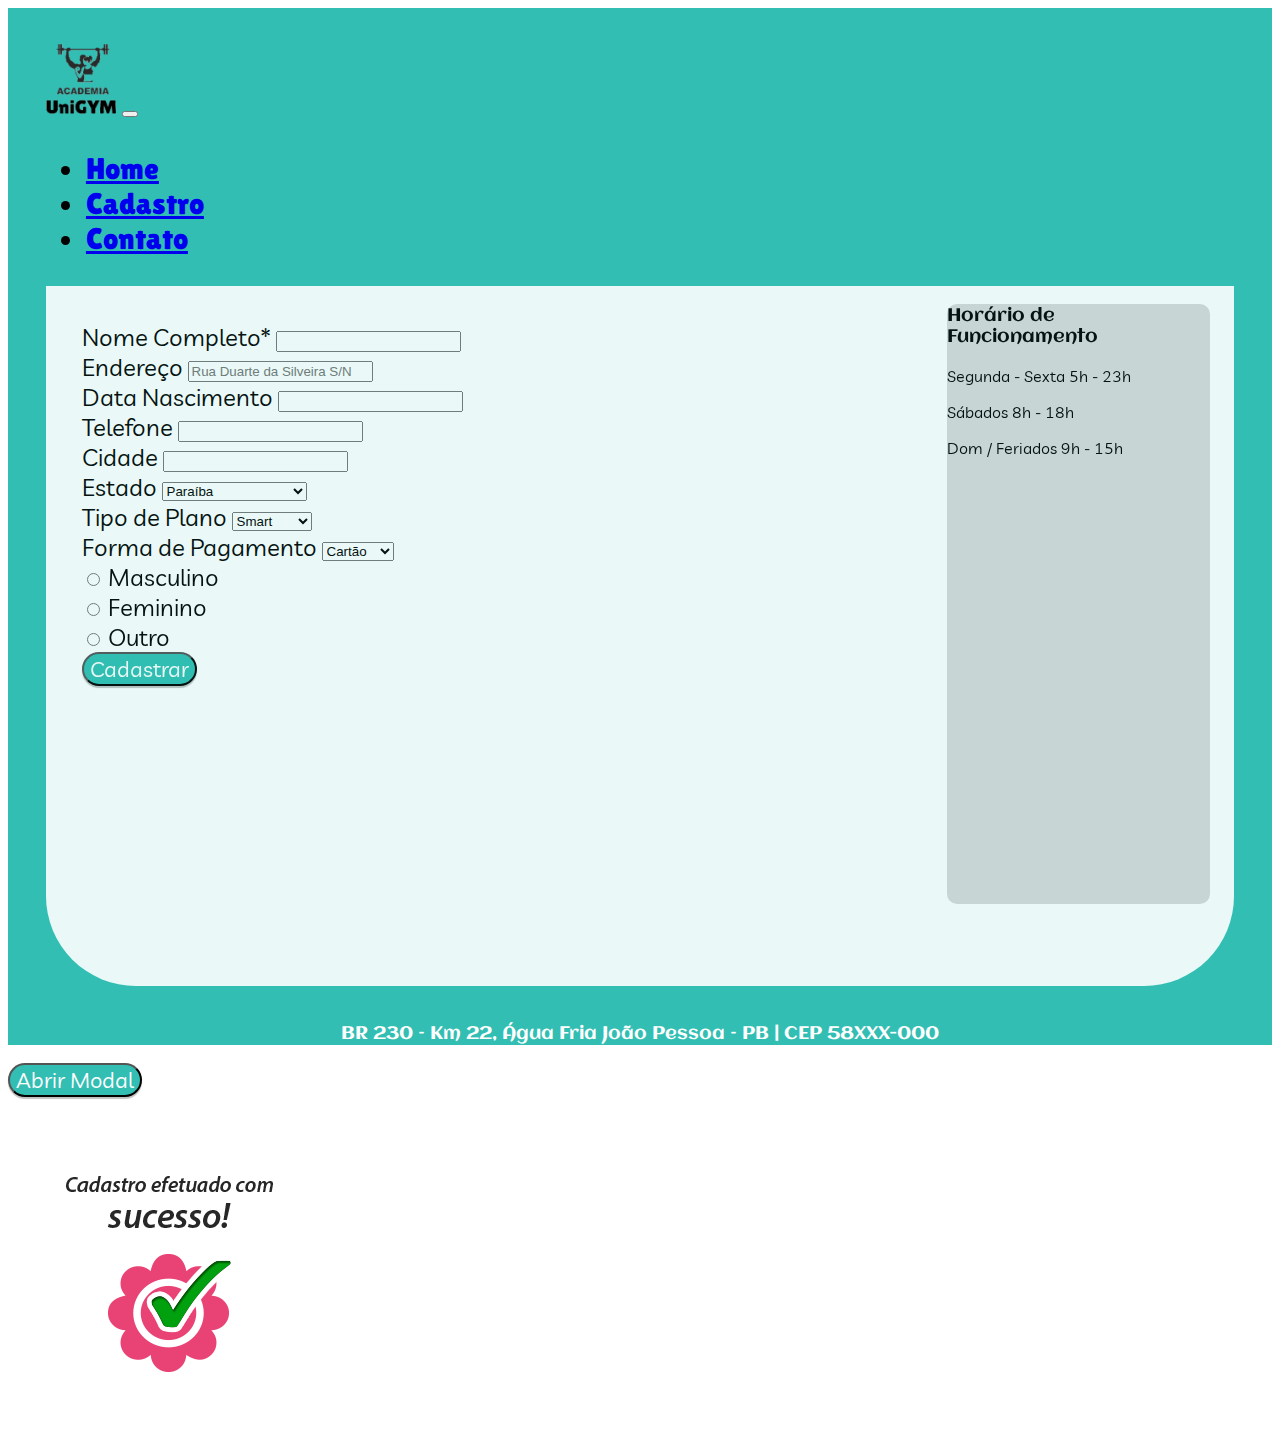
==== cadastro.html @ beca5d2f "Projeto Completo" ====
<!doctype html>
<html lang="en">

<head>
    <meta charset="utf-8">
    <meta name="viewport" content="width=device-width, initial-scale=1">
    <title>Bootstrap demo</title>
    <link href="https://cdn.jsdelivr.net/npm/bootstrap@5.3.2/dist/css/bootstrap.min.css" rel="stylesheet"
        integrity="sha384-T3c6CoIi6uLrA9TneNEoa7RxnatzjcDSCmG1MXxSR1GAsXEV/Dwwykc2MPK8M2HN" crossorigin="anonymous">
    <link rel="stylesheet" href="css/estilo.css" />
    <link rel="preconnect" href="https://fonts.googleapis.com">
    <link rel="preconnect" href="https://fonts.gstatic.com" crossorigin>
    <link
        href="https://fonts.googleapis.com/css2?family=Aclonica&family=Lilita+One&family=Livvic&family=Mogra&display=swap"
        rel="stylesheet">
</head>

<body class="d-flex flex-column min-vh-100">
    <div class="container-xl bg-sucess ">
        <br>
        <br>
        <nav class="navbar navbar-expand-lg bg-body align-self-end">
            <div class="container-fluid">
                <img src="img/logo.png" alt="Bootstrap" width="70" height="70">
                <button class="navbar-toggler justify-content-end" aria-hidden="true" type="button"
                    data-bs-toggle="collapse" data-bs-target="#navbarNavDropdown" aria-controls="navbarNavDropdown"
                    aria-expanded="false" aria-label="Toggle navigation">
                    <span class="navbar-toggler-icon"></span>
                </button>
                <div class="collapse navbar-collapse justify-content-end" id="navbarNavDropdown">
                    <ul class="navbar-nav">
                        <li class="nav-item">
                            <a class="nav-link justify-content-end" href="index.html">Home</a>
                        </li>
                        <li class="nav-item">
                            <a class="nav-link active" aria-current="page" href="#">Cadastro</a>
                        </li>
                        <li class="nav-item">
                            <a class="nav-link" href="#">Contato</a>
                        </li>
                    </ul>
                </div>
            </div>
        </nav>

        <div class="maincadastro position-relative">

            <div class="col formulario">
                <form class="row g-3">
                    <div class="col-md-12">
                        <label for="inputNome" class="form-label">Nome Completo*</label>
                        <input type="nome" class="form-control" id="inputNome">
                    </div>
                    <div class="col-12">
                        <label for="inputAddress" class="form-label">Endereço</label>
                        <input type="text" class="form-control" id="inputAddress"
                            placeholder="Rua Duarte da Silveira S/N">
                    </div>
                    <div class="col-md-6">
                        <label for="inputEmail4" class="form-label">Data Nascimento</label>
                        <input type="data" class="form-control" id="inputEmail4">
                    </div>
                    <div class="col-md-6">
                        <label for="inputTelefone" class="form-label">Telefone</label>
                        <input type="telefone" class="form-control" id="inputTelefone">
                    </div>

                    <div class="col-md-6">
                        <label for="inputCity" class="form-label">Cidade</label>
                        <input type="text" class="form-control" id="inputCity">
                    </div>
                    <div class="col-md-6">
                        <label for="inputState" class="form-label">Estado</label>
                        <select id="inputState" class="form-select">
                            <option selected>Paraíba</option>
                            <option>Acre</option>
                            <option>Alagoas</option>
                            <option>Amapá</option>
                            <option>Amazonas</option>
                            <option>Bahia</option>
                            <option>Ceará</option>
                            <option>Espírito Santo</option>
                            <option>Goiás</option>
                            <option>Maranhão</option>
                            <option>Mato Grosso</option>
                            <option>Mato Grosso do Sul</option>
                            <option>Minas Gerais</option>
                            <option>Pará</option>
                            <option>Paraná</option>
                            <option>Pernambuco</option>
                            <option>Piauí</option>
                            <option>Rio de Janeiro</option>
                            <option>Rio Grande do Norte</option>
                            <option>Rio Grande do Sul</option>
                            <option>Rondônia</option>
                            <option>Roraima</option>
                            <option>Santa Catarina</option>
                            <option>São Paulo</option>
                            <option>Sergipe</option>
                            <option>Tocantins</option>
                            <option>Distrito Federal</option>
                            </option>
                        </select>
                    </div>

                    <div class="col-md-6">
                        <label for="inputState" class="form-label">Tipo de Plano</label>
                        <select id="inputState" class="form-select">
                            <option selected>Smart</option>
                            <option>Essencial</option>
                            <option>Black</option>
                        </select>
                    </div>
                    <div class="col-md-6">
                        <label for="inputState" class="form-label">Forma de Pagamento</label>
                        <select id="inputState" class="form-select">
                            <option selected>Cartão</option>
                            <option>Pix</option>
                            <option>Dinheiro</option>
                        </select>
                    </div>
                    <div class="col-3">
                        <div class="form-check">
                            <input class="form-check-input" type="radio" name="flexRadioDefault" id="flexRadioDefault1">
                            <label class="form-check-label" for="flexRadioDefault1">
                                Masculino
                            </label>
                        </div>
                    </div>
                    <div class="col-3">
                        <div class="form-check">
                            <input class="form-check-input" type="radio" name="flexRadioDefault" id="flexRadioDefault2">
                            <label class="form-check-label" for="flexRadioDefault2">
                                Feminino
                            </label>
                        </div>
                    </div>
                    <div class="col-3">
                        <div class="form-check">
                            <input class="form-check-input" type="radio" name="flexRadioDefault" id="flexRadioDefault3">
                            <label class="form-check-label" for="flexRadioDefault3">
                                Outro
                            </label>
                        </div>
                    </div>
                    <div class="col-12">
                        <button type="button" class="btn btn-primary" data-bs-toggle="modal" data-bs-target="#meuModal">Cadastrar</button>
                    </div>
                </form>
            </div>

            <div class="quadrado_funcionamento col">
                <p class="text-center texto_horario">Horário de Funcionamento</p>
                <p class="text-center">Segunda - Sexta 5h - 23h</p>
                <p class="text-center">Sábados 8h - 18h</p>
                <p class="text-center">Dom / Feriados 9h - 15h</p>

            </div>
        </div>
        <div class="footer ">
            <p>BR 230 – Km 22, Água Fria João Pessoa – PB | CEP 58XXX-000</p>
        </div>
    </div>

    <button type="button" class="btn btn-primary" data-bs-toggle="modal" data-bs-target="#meuModal">
        Abrir Modal
    </button>

    <!-- Modal -->
    <div class="modal fade" id="meuModal" tabindex="0" aria-labelledby="exampleModalLabel" >
        <div class="modal-dialog modal-sm">
            <div class="modal-content">
                <img src="img/sucesso.png" alt="Bootstrap" >
            </div>
        </div>
    </div>

    <script src="https://cdn.jsdelivr.net/npm/bootstrap@5.3.2/dist/js/bootstrap.bundle.min.js"
        integrity="sha384-C6RzsynM9kWDrMNeT87bh95OGNyZPhcTNXj1NW7RuBCsyN/o0jlpcV8Qyq46cDfL"
        crossorigin="anonymous"></script>
</body>

</html>
---- css/estilo.css ----
/** {
  box-shadow: 0px 0px 0px 1px rgba(0, 0, 0, 0.3);
}
*/

body {}



.container-xl {
  background-color: #32BEB3;
  ;
}

.container-xl .navbar {
  font-family: "Lilita One";
  font-size: 30px;
  margin: 0% 3% 0% 3%;
  border-radius: 90px 90px 0px 0px;
}

.container-xl .main {
  height: 700px;
  flex-shrink: 0;
  background-image: url("../img/backgroud2.png");
  opacity: 90%;
  margin: 0% 3% 3% 3%;
  border-radius: 0px 0px 90px 90px;

}

.container-xl .maincadastro {
  height: 700px;
  flex-shrink: 0;
  opacity: 90%;
  margin: 0% 3% 3% 3%;
  border-radius: 0px 0px 90px 90px;
  background-color: white;
  display: flex;
}

.list-group-item {
  background-color: rgba(255, 255, 255, 0.432);
}

.card-body {
  height: 300px;

}

.colunae {
  border-radius: 0px 0px 0px 90px;
  background-color: rgba(255, 255, 255, 0.432);
}

.colunad {
  border-radius: 0px 0px 90px 0px;
  background-color: rgba(255, 255, 255, 0.432);
}

.colunac {
  background-color: rgba(255, 255, 255, 0.432);
}

.texto1 {
  font-family: "Mogra";
  color: black;
}

.texto2 {
  font-family: "Lilita One";
  color: black;
}

.footer {
  background-color: #32BEB3;
  text-align: center;
  color: white;
  font-family: 'Aclonica';
  font-size: 18px;
}


.quadrado_funcionamento {
  max-width: 300px;
  height: 600px;
  border-radius: 10px;
  background-color: #D9D9D9;
  margin-right: 2%;
  margin-top: 18px;

  color: #000;

  font-family: Livvic;
  font-size: 16px;
  font-style: normal;
  font-weight: 400;
  line-height: normal;
}

.quadrado_funcionamento .texto_horario {
  color: #000;
  font-family: Aclonica;
  font-size: 18px;
  font-style: normal;
  font-weight: 400;
  line-height: normal;
  margin-top: 2px;
}







.formulario {
  color: #000;
  font-family: Livvic;
  font-size: 24px;
  font-style: normal;
  font-weight: 400;
  line-height: normal;
  padding-top: 3%;
  padding-left: 3%;
  padding-right: 3%;
  width: 70%;
}

.btn {
  border-radius: 30px;
  background: #32BEB3;
  box-shadow: 0px 2px 1px 0px rgba(0, 0, 0, 0.25);

  color: #FFF;
  font-family: Livvic;
  font-size: 22px;
  font-style: normal;
  font-weight: 400;
  line-height: normal;
}


.btn:hover {
  border-radius: 30px;
  background: #CF6B41;
  box-shadow: 0px 2px 1px 0px rgba(0, 0, 0, 0.25);
}
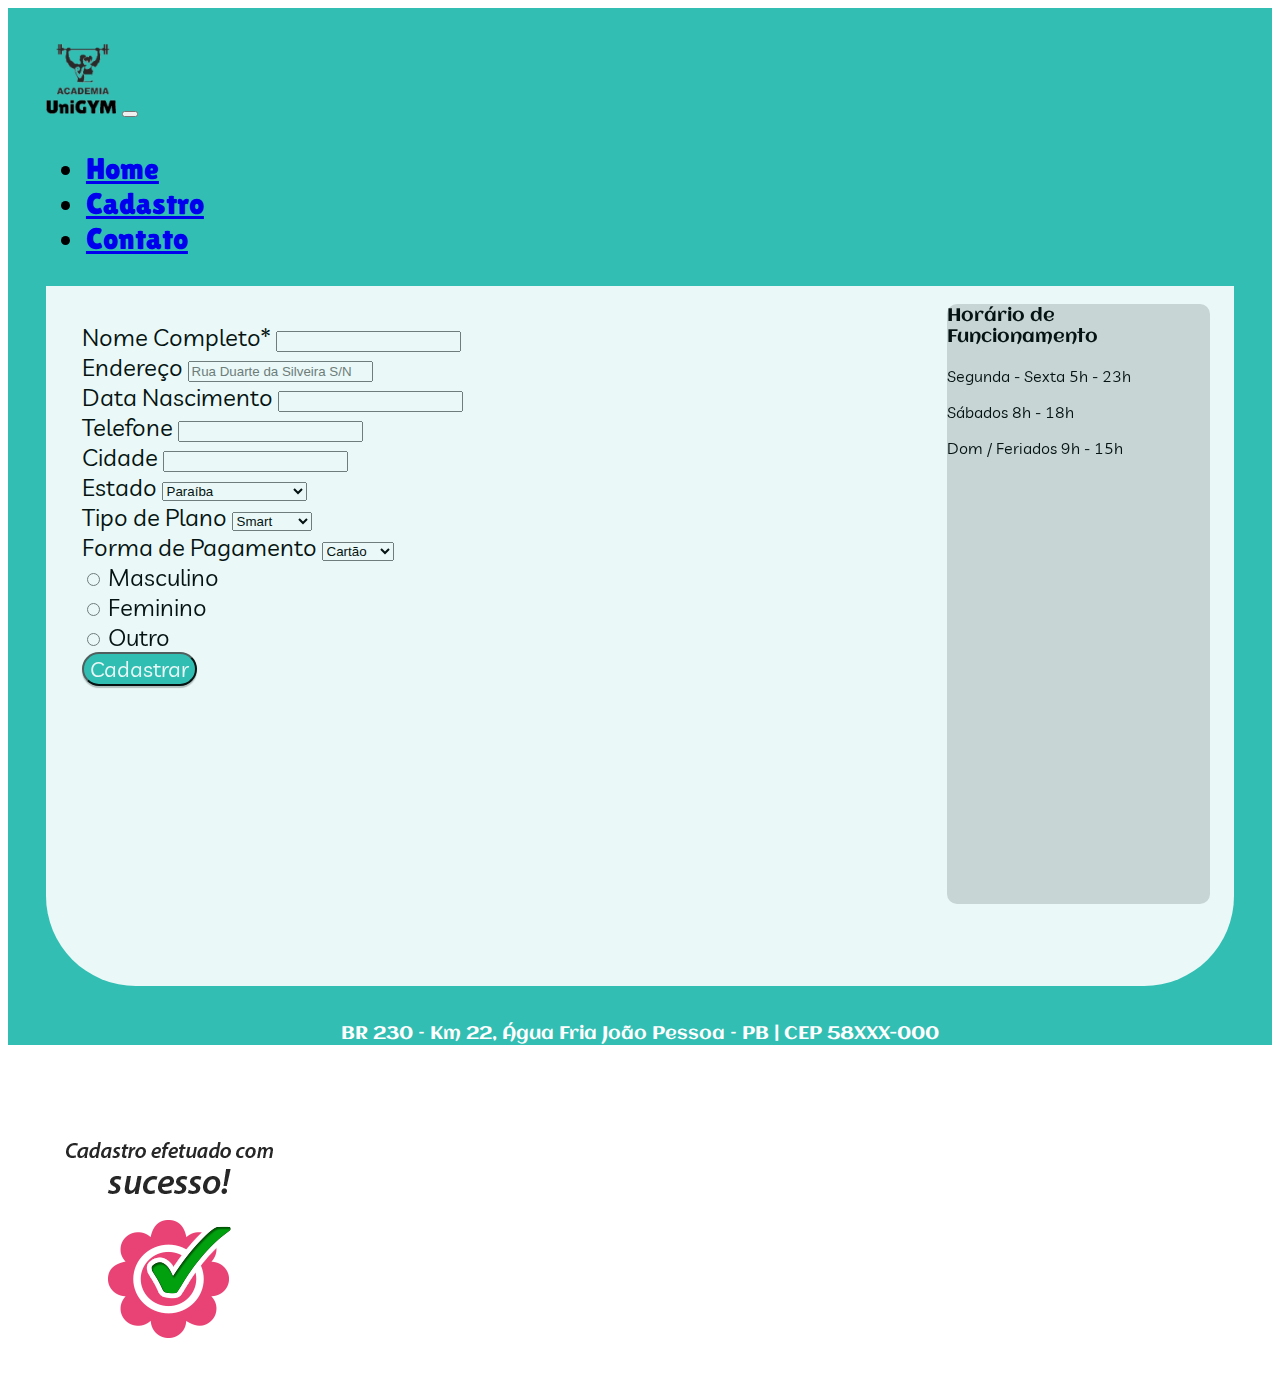
==== commit c5923409: "Retirar o Modal" ====
--- a/cadastro.html
+++ b/cadastro.html
@@ -160,13 +160,8 @@
         <div class="footer ">
             <p>BR 230 – Km 22, Água Fria João Pessoa – PB | CEP 58XXX-000</p>
         </div>
-    </div>
-
-    <button type="button" class="btn btn-primary" data-bs-toggle="modal" data-bs-target="#meuModal">
-        Abrir Modal
-    </button>
-
-    <!-- Modal -->
+    </div>   
+   
     <div class="modal fade" id="meuModal" tabindex="0" aria-labelledby="exampleModalLabel" >
         <div class="modal-dialog modal-sm">
             <div class="modal-content">
